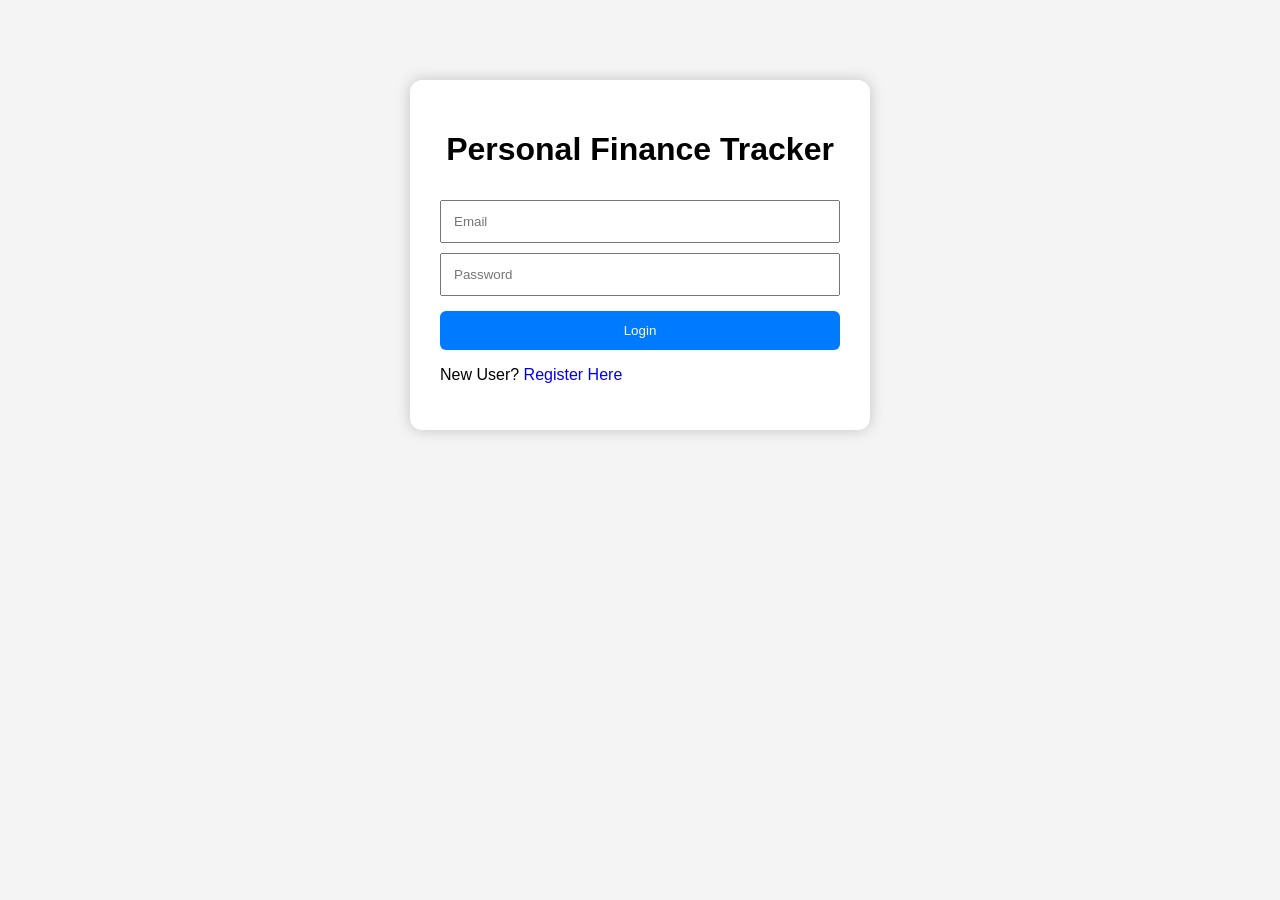
==== frontend/budgets.html @ 009fbcfe "Added frontend dashboard, expenses, budgets and analytics" ====
<!DOCTYPE html>
<html>

<head>
    <title>Budgets</title>
    <link rel="stylesheet" href="css/style.css">
</head>

<body>

<div class="container">

    <h1>Budgets</h1>

    <input
        id="month"
        placeholder="Month">

    <input
        id="amount"
        placeholder="Amount">

    <button onclick="addBudget()">
        Add Budget
    </button>

    <ul id="budgetList"></ul>

</div>

<script src="js/budgets.js"></script>

</body>

</html>
---- frontend/css/style.css ----
body{
    background:#f4f4f4;
    font-family:Arial,sans-serif;
}

.container{

    width:400px;

    margin:80px auto;

    background:white;

    padding:30px;

    border-radius:12px;

    box-shadow:0 0 15px rgba(0,0,0,0.2);
}

h1{
    text-align:center;
}

input{

    width:100%;

    padding:12px;

    margin-top:10px;

    box-sizing:border-box;
}

button{

    width:100%;

    padding:12px;

    margin-top:15px;

    background:#007bff;

    color:white;

    border:none;

    border-radius:6px;

    cursor:pointer;
}

button:hover{
    background:#0056b3;
}

a{
    text-decoration:none;
}

.dashboard{
    display:flex;
}

.sidebar{
    width:250px;
    height:100vh;
    background:#007bff;
    padding:20px;
}

.sidebar h2{
    color:white;
}

.sidebar a{
    display:block;
    color:white;
    margin-top:15px;
}

.content{
    flex:1;
    padding:30px;
}

.card{
    background:white;
    padding:20px;
    border-radius:10px;
    box-shadow:0 0 10px gray;
    width:300px;
}

.dashboard{
    display:flex;
}

.sidebar{

    width:250px;

    background:#2563eb;

    height:100vh;

    padding:20px;
}

.sidebar h2{
    color:white;
}

.sidebar a{

    display:block;

    color:white;

    margin-top:15px;

    text-decoration:none;
}

.sidebar button{

    margin-top:20px;

    width:100%;
}

.content{

    flex:1;

    padding:30px;
}

.card{

    width:300px;

    background:white;

    padding:20px;

    border-radius:10px;

    box-shadow:0 0 10px gray;
}

select{

    width:100%;

    padding:12px;

    margin-top:10px;

    margin-bottom:10px;

    box-sizing:border-box;
}

select{

    width:100%;

    padding:12px;

    margin-top:10px;

    margin-bottom:10px;

    box-sizing:border-box;
}

.stats{

    display:grid;

    grid-template-columns:
    repeat(4,1fr);

    gap:20px;
}

.stat-card{

    background:white;

    padding:20px;

    border-radius:15px;

    text-align:center;

    box-shadow:
    0 4px 12px rgba(0,0,0,0.15);
}

.stat-card h3{

    color:#666;
}

.stat-card h2{

    color:#2563eb;
}

.chart-container{

    margin-top:30px;

    background:white;

    padding:20px;

    border-radius:15px;

    box-shadow:
    0 4px 12px rgba(0,0,0,0.15);

    width:500px;

    margin-left:auto;

    margin-right:auto;
}

#expenseChart{

    max-width:350px;

    max-height:350px;

    margin:auto;
}

.recent-expenses{

    margin-top:30px;

    background:white;

    padding:20px;

    border-radius:15px;

    box-shadow:
    0 4px 12px rgba(0,0,0,0.15);
} 

.welcome-subtitle{

    color:#666;

    margin-top:-10px;

    margin-bottom:25px;
}
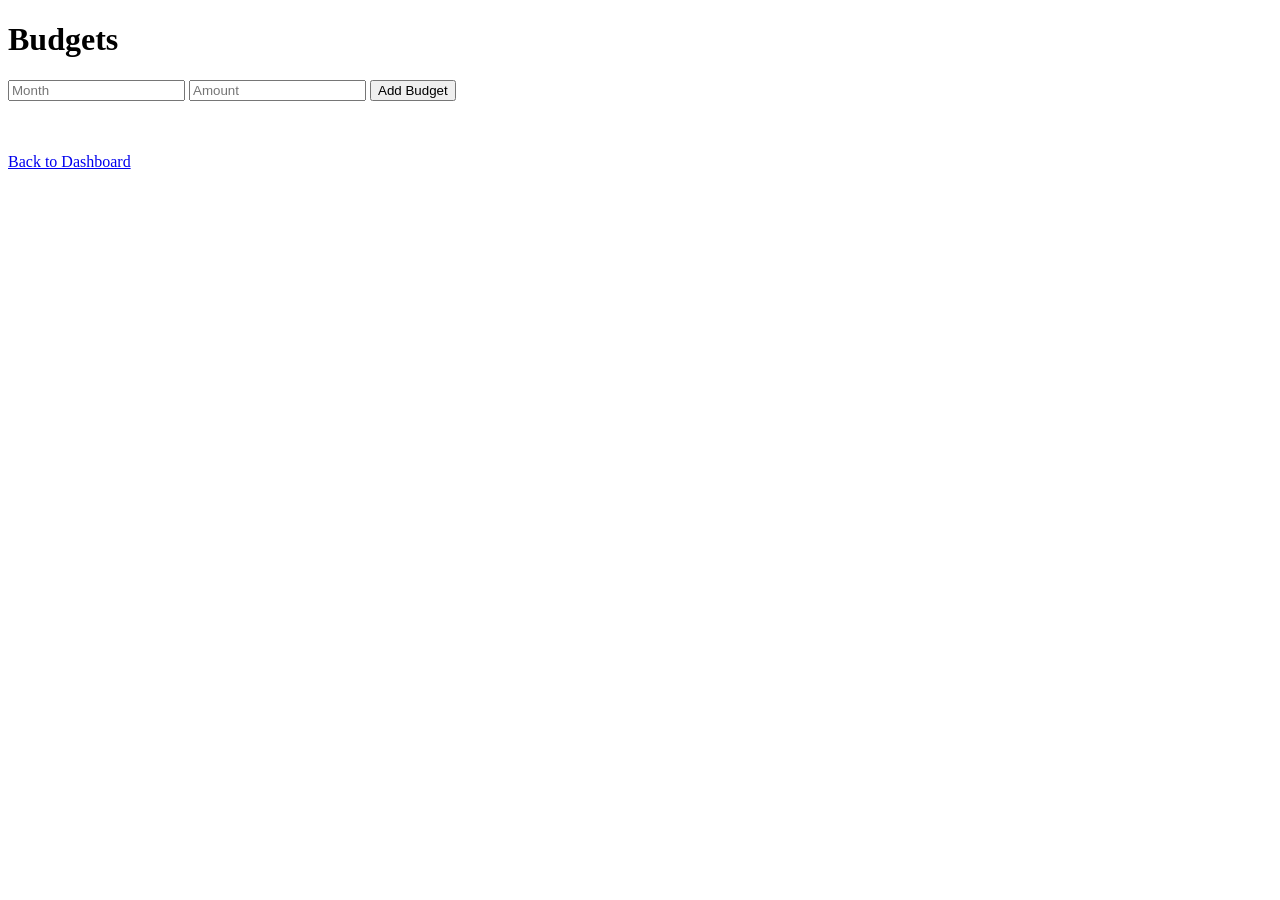
==== commit 00dea75c: "Fix frontend routing" ====
--- a/frontend/budgets.html
+++ b/frontend/budgets.html
@@ -3,7 +3,7 @@
 
 <head>
     <title>Budgets</title>
-    <link rel="stylesheet" href="css/style.css">
+    <link rel="stylesheet" href="/css/style.css">
 </head>
 
 <body>
@@ -26,9 +26,15 @@
 
     <ul id="budgetList"></ul>
 
+    <br><br>
+
+    <a href="/dashboard-page">
+        Back to Dashboard
+    </a>
+
 </div>
 
-<script src="js/budgets.js"></script>
+<script src="/js/budgets.js"></script>
 
 </body>
 
